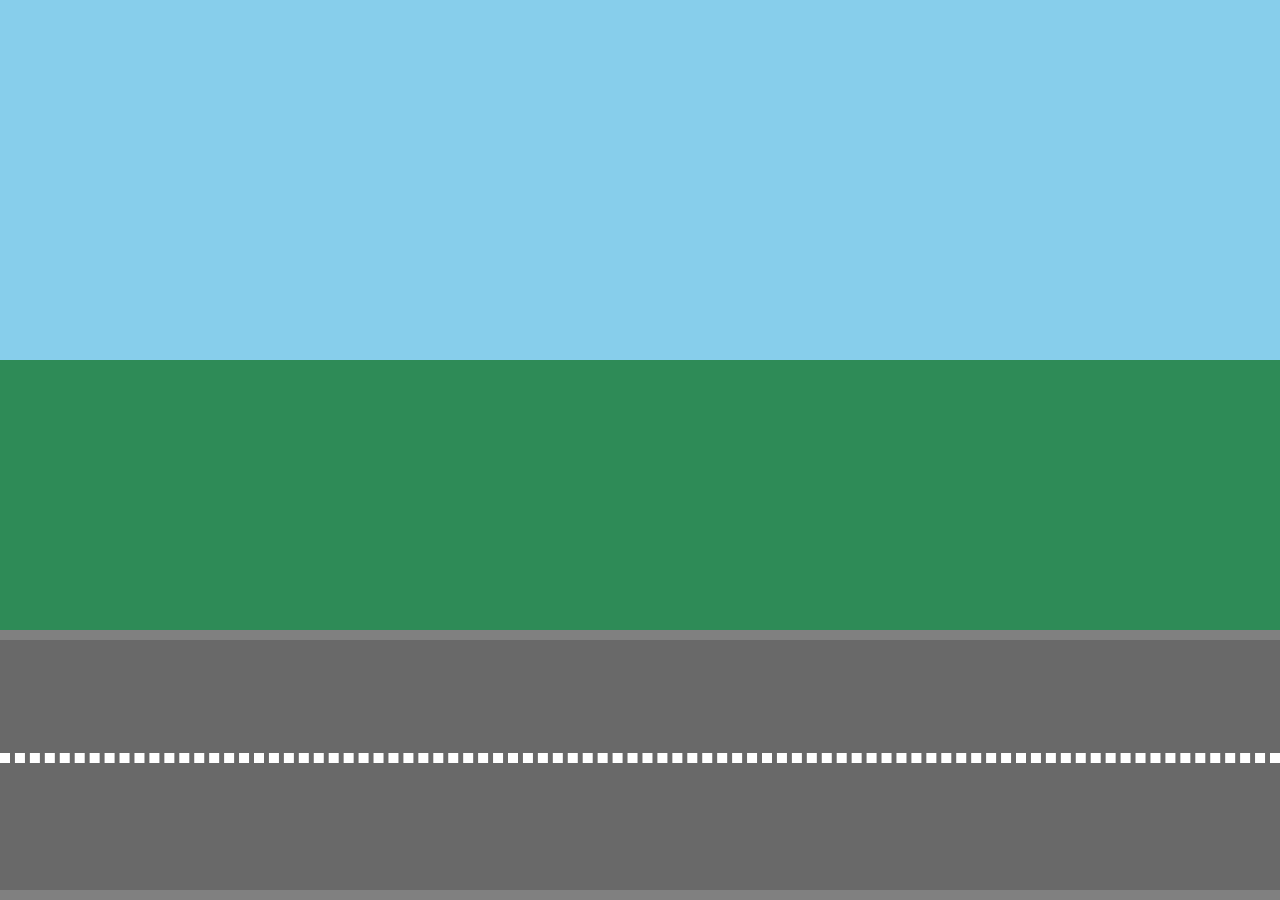
==== mario-examples/index.html @ 6a111aca "initial" ====
<!DOCTYPE html>
<head>
  <title>Mario Kart Animations</title>
  <link href="style.css" rel="stylesheet" type="text/css">
</head>
<body>
  <div class="sky"></div>
  <div class="grass"></div>
  <div class="road">
    <div class="lines"></div>
  </div>
</body>
---- mario-examples/style.css ----
/*// BASE STYLES //*/

html, body{
  height: 100%;
  width:100%;
  overflow: hidden;
  margin: 0;
}

.grass, .sky, .road{
  position: relative;
}

.sky{
  height: 40%;
  background: skyblue;
}

.grass{
  height: 30%;
  background: seagreen;
}

.road{
  height: 30%;
  background: dimgrey;
  box-sizing: border-box;
  border-top: 10px solid grey;
  border-bottom: 10px solid grey;
  width: 100%;
}

.lines{
  box-sizing: border-box;
  border: 5px dashed #fff;
  height: 0px;
  width: 100%;
  position: absolute;
  top: 45%;
}

/*// ELEMENTS TO ANIMATE //*/



/*// KEYFRAMES //*/
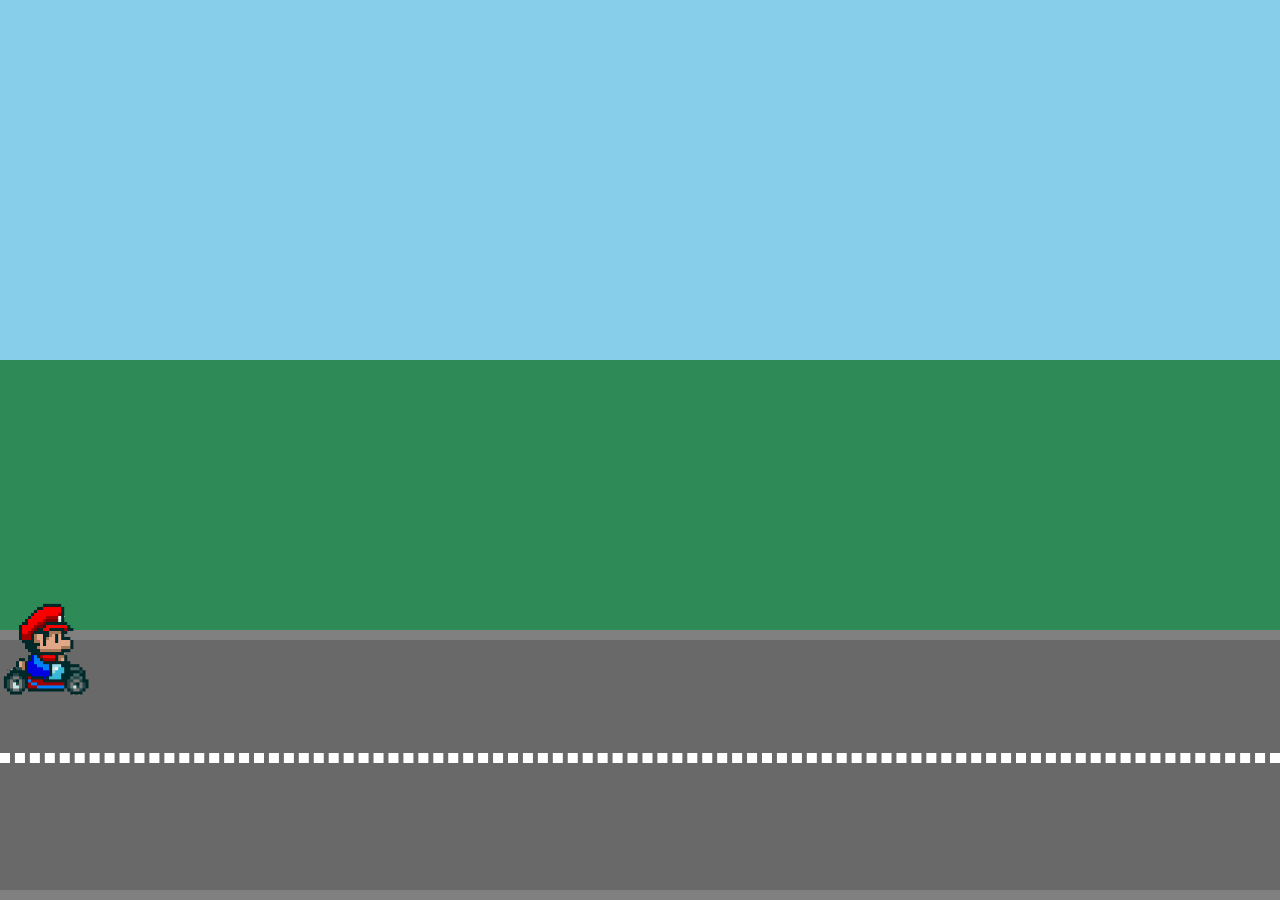
==== commit 64d75823: "learn keyframes" ====
--- a/mario-examples/index.html
+++ b/mario-examples/index.html
@@ -8,5 +8,6 @@
   <div class="grass"></div>
   <div class="road">
     <div class="lines"></div>
+    <img src="./img/mario.png" alt="gambar mario" class="mario">
   </div>
 </body>--- a/mario-examples/style.css
+++ b/mario-examples/style.css
@@ -41,13 +41,23 @@
 
 /*// ELEMENTS TO ANIMATE //*/
 
-
+.mario {
+  position: absolute;
+  top: -40px;
+  left: 0px;
+  width: 90px;
+  animation-name: drive;
+  animation-duration: 5s;
+}
 
 /*// KEYFRAMES //*/
+
+@keyframes drive {
+  from { transform: translateX(0) }
+  to { transform: translateX(1500px) }
+}
 
 
 
 
 
-
-
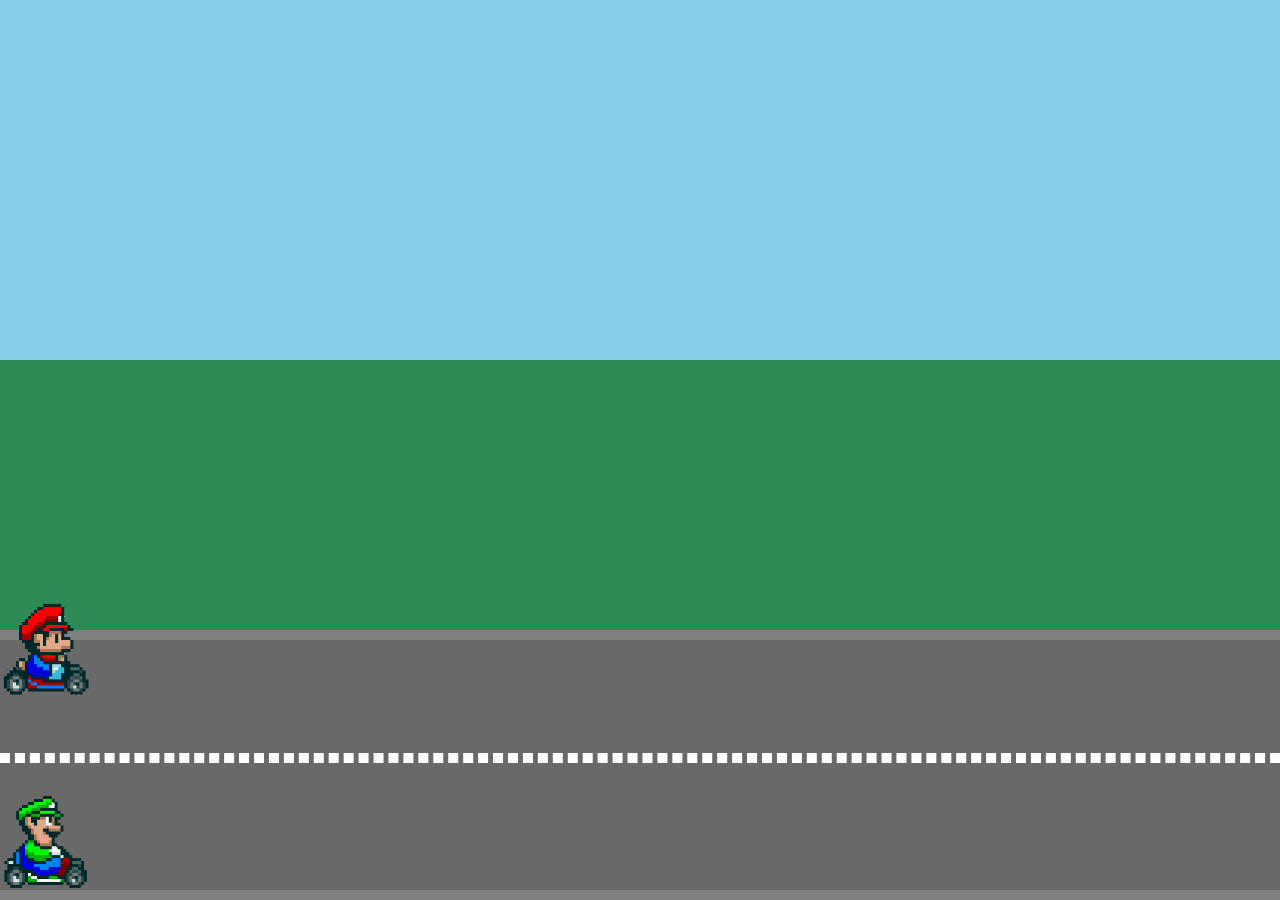
==== commit f2595d6a: "learn: animation-direction" ====
--- a/mario-examples/index.html
+++ b/mario-examples/index.html
@@ -9,5 +9,6 @@
   <div class="road">
     <div class="lines"></div>
     <img src="./img/mario.png" alt="gambar mario" class="mario">
+    <img src="./img/luigi.png" alt="gambar mario" class="luigi">
   </div>
 </body>--- a/mario-examples/style.css
+++ b/mario-examples/style.css
@@ -47,13 +47,27 @@
   left: 0px;
   width: 90px;
   animation-name: drive;
-  animation-duration: 5s;
+  animation-duration: 3.5s;
+  animation-fill-mode: both;
+  animation-iteration-count: infinite;
+}
+
+.luigi {
+  position: absolute;
+  left: 0;
+  width: 90px;
+  bottom: -0px;
+  animation-name: drive;
+  animation-fill-mode: both;
+  animation-iteration-count: infinite;
+  animation-duration: 3s;
+  animation-direction: reverse;
 }
 
 /*// KEYFRAMES //*/
 
 @keyframes drive {
-  from { transform: translateX(0) }
+  from { transform: translateX(-100px) }
   to { transform: translateX(1500px) }
 }
 
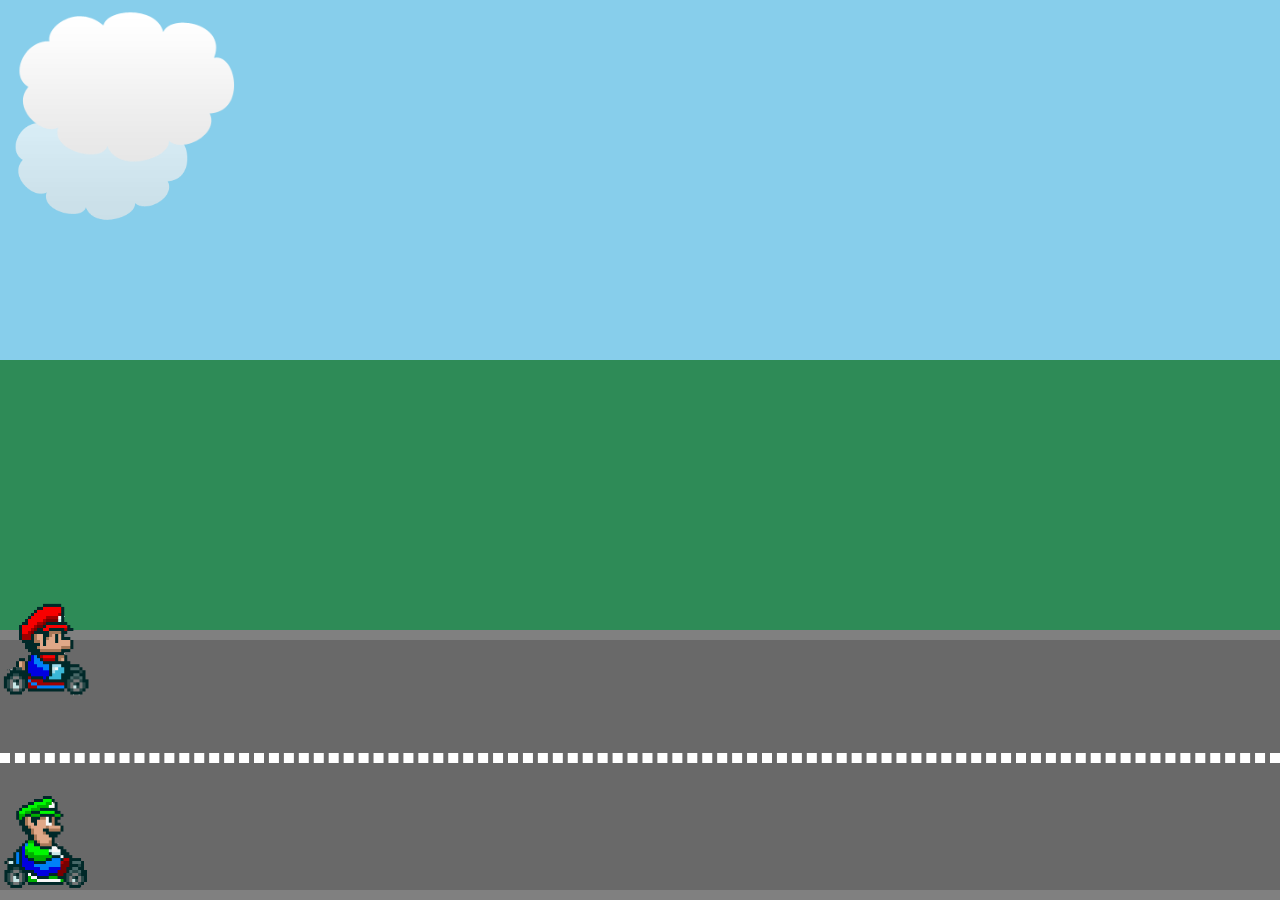
==== commit e4817967: "learn: animation shorthand" ====
--- a/mario-examples/index.html
+++ b/mario-examples/index.html
@@ -4,11 +4,14 @@
   <link href="style.css" rel="stylesheet" type="text/css">
 </head>
 <body>
-  <div class="sky"></div>
+  <div class="sky">
+    <img src="./img/cloud.png" alt="gambar awan" class="cloud">
+    <img src="./img/cloud.png" alt="gambar awan" class="cloud">
+  </div>
   <div class="grass"></div>
   <div class="road">
     <div class="lines"></div>
     <img src="./img/mario.png" alt="gambar mario" class="mario">
-    <img src="./img/luigi.png" alt="gambar mario" class="luigi">
+    <img src="./img/luigi.png" alt="gambar luigi" class="luigi">
   </div>
 </body>--- a/mario-examples/style.css
+++ b/mario-examples/style.css
@@ -50,6 +50,7 @@
   animation-duration: 3.5s;
   animation-fill-mode: both;
   animation-iteration-count: infinite;
+  animation-timing-function: cubic-bezier(.74,.02,.37,1.01)
 }
 
 .luigi {
@@ -64,14 +65,34 @@
   animation-direction: reverse;
 }
 
+.cloud {
+  position: absolute;
+}
+
+.cloud:nth-child(1) {
+  width: 200px;
+  top: 90px;
+  opacity: 0.7;
+  animation: wind 60s linear infinite reverse;
+}
+
+.cloud:nth-child(2) {
+  width: 250px;
+  top: 0;
+  animation: wind 50s linear infinite reverse;
+}
+
 /*// KEYFRAMES //*/
 
 @keyframes drive {
-  from { transform: translateX(-100px) }
+  from { transform: translateX(-200px) }
   to { transform: translateX(1500px) }
+}
+
+@keyframes wind {
+  from { left: -200px }
+  to { left: 100% }
 }
 
 
 
-
-
